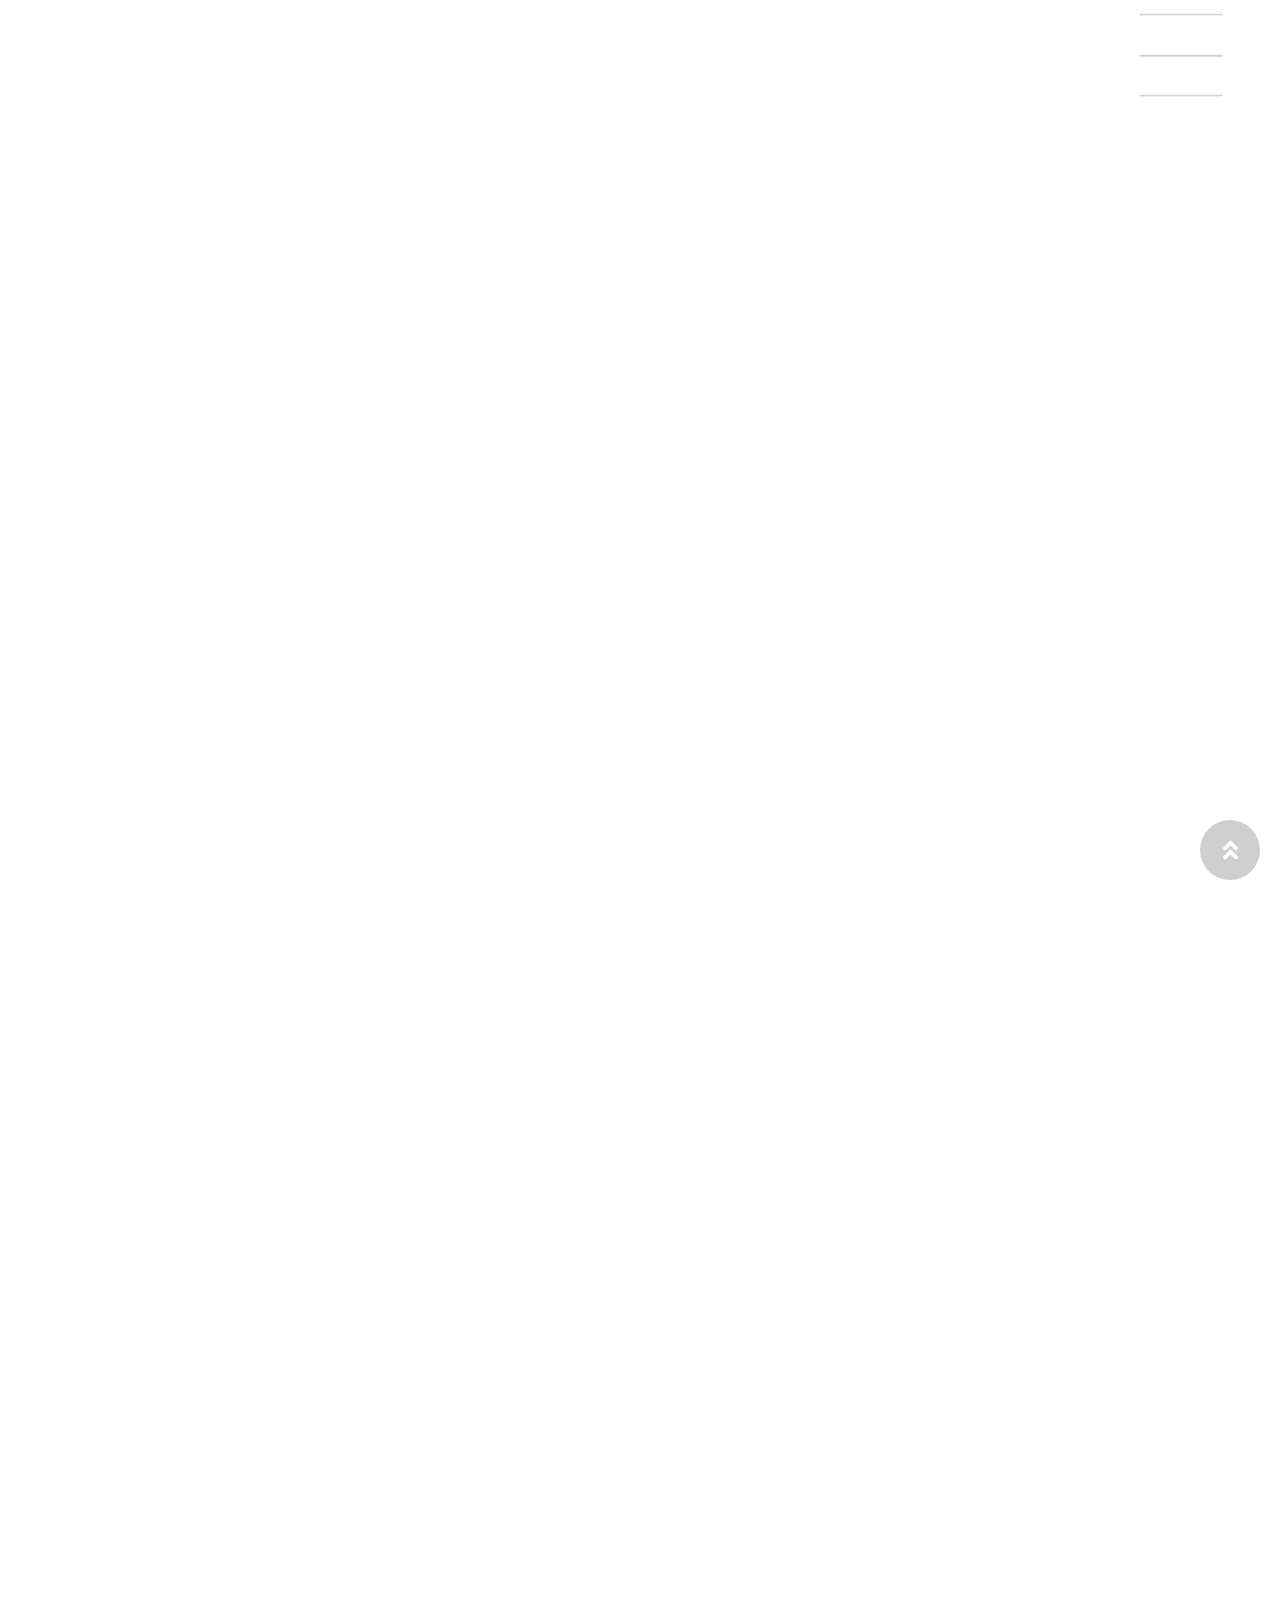
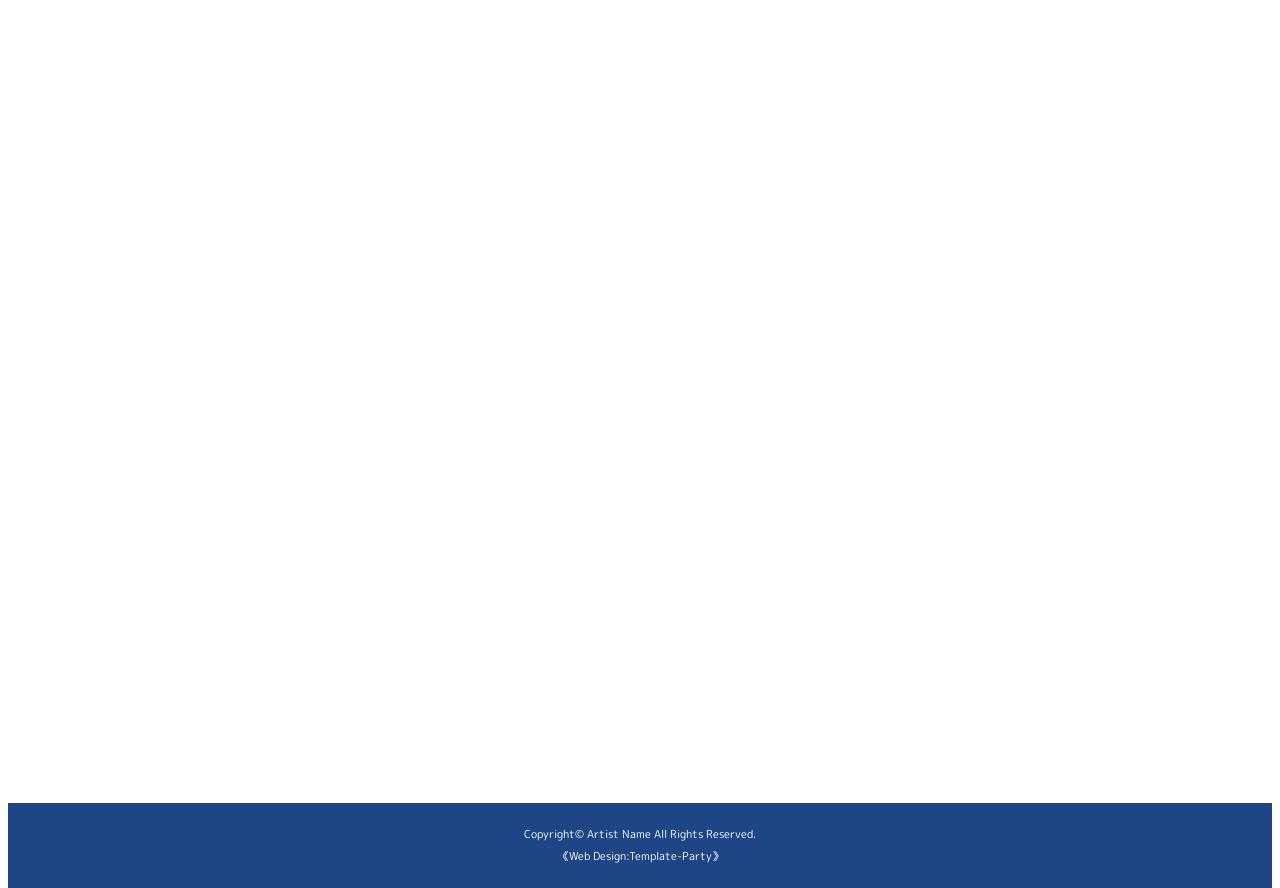
==== index.html @ 0d3dff57 "Add files via upload" ====
<!DOCTYPE html>
<html lang="ja">
<head>
<meta charset="UTF-8">
<title>アーティスト(画家・作家・音楽家など)向け 無料ホームページテンプレート tp_artist1</title>
<meta name="viewport" content="width=device-width, initial-scale=1">
<meta name="description" content="ここにサイト説明を入れます">
<link rel="stylesheet" href="css/style.css">
</head>

<body class="home">

<div id="container">

<header>
<h1 id="logo"><a href="index.html"><img src="images/logo.png" alt=""></a></h1>
<video src="images/movie.mp4" autoplay loop muted playsinline></video>
</header>

<div id="contents">

<main>
<section class="blur">

<h2>Welcome<span>Erina Iesaki's Page</span></h2>

<p>
こんにちは。大阪大学基礎工学部システム科学科知能システム学コースに所属している家﨑恵里奈です。<br>
このページでは、私のプロフィールや趣味、これまで訪れた国について紹介しています。
</p>

</section>

<section class="blur">

<h2>About Me<span>自己紹介</span></h2>

<div class="list-banner">

<a href="profile.html">
<div class="list">
<h4>Profile<span>プロフィール</span></h4>
<figure><img src="images/profile.jpg" alt=""></figure>
</div>
</a>

<a href="travel.html">
<div class="list">
<h4>Travel<span>旅行記録</span></h4>
<figure><img src="images/travel.jpg" alt=""></figure>
</div>
</a>

</div>

</section>

<section class="blur">

<h2>My Interests<span>趣味</span></h2>

<p>
軽音サークルでキーボードを担当しています。<br>
演奏することも聴くことも好きで、音楽は生活の一部です。<br><br>

また旅行も好きで、国内外問わず新しい場所に行くことが楽しみです。
</p>

</section>
</main>

</div>
<!--/#contents-->

<footer>
<small>Copyright&copy; <a href="index.html">Artist Name</a> All Rights Reserved.</small>
<span class="pr"><a href="https://template-party.com/" target="_blank">《Web Design:Template-Party》</a></span>
</footer>

<!--ページの上部へ戻るボタン-->
<div class="pagetop"><a href="#"><i class="fas fa-angle-double-up"></i></a></div>

</div>
<!--/#container-->

<!--開閉ブロック-->
<div id="menubar">

<nav>
<ul>
<li><a href="index.html">ホーム</a></li>
<li><a href="profile.html">プロフィール</a></li>
<li><a href="portfolio.html">作品集</a></li>
<li><a href="contact.html">お問い合わせ</a></li>
<li><a href="link.html">リンク集</a></li>
</ul>
</nav>

<ul class="icon">
<li><a href="#"><i class="fab fa-instagram"></i></a></li>
<li><a href="#"><i class="fab fa-twitter"></i></a></li>
<li><a href="#"><i class="fab fa-line"></i></a></li>
<li><a href="#"><i class="fab fa-youtube"></i></a></li>
</ul>

</div>
<!--/#menubar-->

<!--開閉ボタン（ハンバーガーアイコン）-->
<div id="menubar_hdr">
<span></span><span></span><span></span>
</div>

<!--jQueryの読み込み-->
<script src="https://ajax.googleapis.com/ajax/libs/jquery/3.6.0/jquery.min.js"></script>

<!--パララックス（inview）-->
<script src="https://cdnjs.cloudflare.com/ajax/libs/protonet-jquery.inview/1.1.2/jquery.inview.min.js"></script>
<script src="js/jquery.inview_set.js"></script>

<!--このテンプレート専用のスクリプト-->
<script src="js/main.js"></script>

</body>
</html>
---- css/style.css ----
@charset "utf-8";



/*リセットCSS（sanitize.css）の読み込み
---------------------------------------------------------------------------*/
@import url("https://unpkg.com/sanitize.css");

/*Google Fontsの読み込み
---------------------------------------------------------------------------*/
@import url('https://fonts.googleapis.com/css?family=M+PLUS+Rounded+1c');
@import url('https://fonts.googleapis.com/css2?family=Comfortaa:wght@300&display=swap');

/*Font Awesomeの読み込み
---------------------------------------------------------------------------*/
@import url("https://cdnjs.cloudflare.com/ajax/libs/font-awesome/5.15.4/css/all.min.css");

/*lightbox.cssの読み込み
---------------------------------------------------------------------------*/
@import url(https://cdnjs.cloudflare.com/ajax/libs/lightbox2/2.10.0/css/lightbox.css);

/*slick.cssの読み込み
---------------------------------------------------------------------------*/
@import url("https://cdn.jsdelivr.net/npm/slick-carousel@1.8.1/slick/slick.css");

/*テンプレート専用cssファイルの読み込み
---------------------------------------------------------------------------*/
@import url("animation.css");
@import url("inview.css");



/*テーマカラーの定義（CSS変数）
ここのカラーコードを変更するだけで、テンプレートのテーマカラーが変わります。
---------------------------------------------------------------------------*/
:root {
    --primary-color: #1e4686;
}



/*opa1のキーフレーム設定（汎用的）
---------------------------------------------------------------------------*/
@keyframes opa1 {
	0% {opacity: 0;}
	100% {opacity: 1;}
}



/*全体の設定
---------------------------------------------------------------------------*/
html,body {
	height: 100%;
	font-size: 13px;	/*基準となるフォントサイズ。*/
}

	/*画面幅900px以上の追加指定*/
	@media screen and (min-width:900px) {

	html, body {
		font-size: 16px;	/*基準となるフォントサイズ。*/
	}

	}/*追加指定ここまで*/


body {
	font-family: 'M PLUS Rounded 1c', "ヒラギノ角ゴ Pro W3", "Hiragino Kaku Gothic Pro", "メイリオ", Meiryo, Osaka, "ＭＳ Ｐゴシック", "MS PGothic", sans-serif;	/*フォント種類*/
	-webkit-text-size-adjust: none;
	background: #fff;	/*背景色*/
	color: #777;		/*文字色*/
	line-height: 2;		/*行間*/
}

/*リセット*/
figure {margin: 0;}
dd {margin: 0;}
nav {margin: 0;padding: 0;}

/*table全般の設定*/
table {border-collapse:collapse;}

/*画像全般の設定*/
img {border: none;max-width: 100%;height: auto;vertical-align: middle;}

/*iframeタグ*/
iframe {width: 100%;}

/*他*/
input {font-size: 1rem;}


/*リンクテキスト全般の設定
---------------------------------------------------------------------------*/
a {
	color: #777;	/*文字色*/
	transition: 0.3s;	/*hoverまでにかける時間。0.3秒。*/
}

/*マウスオン時*/
a:hover {
	filter: brightness(1.1);	/*少しだけ明るくする*/
	text-decoration: none;		/*下線を消す*/
}


/*コンテナー（サイト全体を囲むブロック）
---------------------------------------------------------------------------*/
#container {
	height: 100%;
}

/*トップページ以外のコンテナー*/
body:not(.home) #container {
	display: flex;					/*flexボックスを使う指定*/
	flex-direction: column;			/*子要素を縦並びにする*/
	justify-content: space-between;	/*並びかたの種類の指定*/
}


/*コンテンツ（main要素を囲むブロック）
---------------------------------------------------------------------------*/
#contents {
	flex: 1;
	max-width: 1800px;	/*サイトの最大幅。これ以上広がらない。*/
	margin: auto 0;
}


/*ヘッダー
---------------------------------------------------------------------------*/
/*トップページのヘッダー*/
.home header {
	position: relative;overflow: hidden;
	width: 100%;
	height: 100%;
	margin: 0 auto;
}

/*トップページ以外のヘッダー*/
body:not(.home) header {
	background: var(--primary-color);	/*背景色。css冒頭で指定しているテーマカラーを読み込みます*/
	height: 80px;					/*高さ*/
	display: flex;					/*flexボックスを使う指定*/
	justify-content: space-between;	/*並びかたの種類の指定*/
	align-items: center;			/*垂直揃えの指定。天地中央に配置されるように。*/
	padding: 0 5%;					/*上下、左右へのヘッダー内の余白*/
}

/*ロゴ共通*/
#logo img {display: block;}

/*トップページのロゴ*/
.home #logo {
	margin: 0;padding: 0;
	width: 300px;	/*ロゴの幅*/
	position: absolute;z-index: 1;
	top: 50%;							/*天地左右中央に配置する為の指定*/
	left: 50%;							/*天地左右中央に配置する為の指定*/
	transform: translate(-50%, -50%);	/*天地左右中央に配置する為の指定*/
}

/*トップページ以外のロゴ*/
body:not(.home) #logo img {
	height: 50px;	/*ロゴの高さ。ハンバーガーメニューの場所がずれないように、headerの高さと、ロゴの高さを固定しています。*/
}


/*動画
---------------------------------------------------------------------------*/
video {
	display: block;
	margin: 0 auto;
	height: 100%;
}


/*メニューブロック設定
---------------------------------------------------------------------------*/
#menubar a {display: block;text-decoration: none;}
#menubar ul {list-style: none;margin: 0;padding: 0;}
#menubar {display: none;}
#menubar.d-b, #menubar_hdr.d-b {display: block;}
#menubar.d-n, #menubar_hdr.d-n {display: none;}


/*メニューブロック設定
---------------------------------------------------------------------------*/
/*メニューブロック*/
#menubar {
	position: fixed;overflow: auto;z-index: 100;
	left: 0px;top: 0px;
	width: 100%;
	height: 100%;
	padding: 100px 20px 20px;		/*ブロック内の余白。上、左右、下。*/
	background: #fff url(../images/menu_bg.png) no-repeat center bottom / 100%;	/*背景色と、開閉メニューの下部にある装飾用のイラスト*/
	text-align: center;				/*内容をセンタリング*/
	animation: opa1 0.2s both;		/*冒頭にあるopa1を実行する。0.2sは0.2秒の事。*/
}
#menubar nav {
	margin: 0 auto;
	max-width: 500px;	/*最大幅*/
}

/*メニュー１個あたりの設定*/
#menubar nav a {
	padding: 1rem;		/*メニュー内の余白*/
	margin: 1rem;		/*メニューの外側の余白*/
	background: var(--primary-color);	/*背景色。css冒頭で指定しているテーマカラーを読み込みます*/
	color: #fff;		/*文字色*/
	border-radius: 50px;	/*角を丸くする指定*/
}


/*メニューブロックのicon類
---------------------------------------------------------------------------*/
/*アイコンブロック全体*/
#menubar .icon {
	display: flex;				/*flexボックスを使う指定*/
	justify-content: center;	/*水平揃えの指定。左右中央に配置されるように。*/
	align-items: center;		/*垂直揃えの指定。天地中央に配置されるように。*/
	font-size: 1.5rem;			/*文字サイズ。アイコンのサイズになります。1.5倍。*/
}

/*アイコン１個あたり*/
#menubar .icon li {
	margin: 0.7rem;		/*アイコン同士に空けるスペース*/
}


/*３本バー（ハンバーガー）アイコン設定
---------------------------------------------------------------------------*/
/*３本バーを囲むブロック*/
#menubar_hdr {
	position: fixed;z-index: 101;
	cursor: pointer;
	right: 5%;				/*右からの配置場所指定*/
	top: 14px;				/*上からの配置場所指定*/
	padding: 16px 14px;		/*上下、左右への余白*/
	width: 46px;			/*幅（３本バーが出ている場合の幅になります）*/
	height: 46px;			/*高さ*/
	display: flex;					/*flexボックスを使う指定*/
	flex-direction: column;			/*子要素（３本バー）を縦並びにする*/
	justify-content: space-between;	/*並びかたの種類の指定*/
	transform: scale(1.8);			/*元々のサイズの1.8倍に*/
}

/*バー１本あたりの設定*/
#menubar_hdr span {
	display: block;
	transition: 0.3s;	/*アニメーションにかける時間。0.3秒。*/
	border-top: 1px solid #fff;	/*線の幅、線種、色*/
	box-shadow: 1px 1px rgba(0,0,0,0.2);	/*ボックスの影。右へ、下へ、色。0,0,0は黒のことで0.2は色が20%出た状態。*/
}

/*×印が出ている状態の設定。※１本目および２本目のバーの共通設定。*/
#menubar_hdr.ham span:nth-of-type(1),
#menubar_hdr.ham span:nth-of-type(3) {
	transform-origin: center center;	/*変形の起点。センターに。*/
	width: 20px;						/*バーの幅*/
	border-top: 1px solid #333;			/*線の幅、線種、色*/
}

/*×印が出ている状態の設定。※１本目のバー。*/
#menubar_hdr.ham span:nth-of-type(1){
	transform: rotate(45deg) translate(3.8px, 5px);	/*回転45°と、X軸Y軸への移動距離の指定*/
}

/*×印が出ている状態の設定。※３本目のバー。*/
#menubar_hdr.ham span:nth-of-type(3){
	transform: rotate(-45deg) translate(3.8px, -5px);	/*回転-45°と、X軸Y軸への移動距離の指定*/
}

/*×印が出ている状態の設定。※２本目のバー。*/
#menubar_hdr.ham span:nth-of-type(2){
	display: none;	/*２本目は使わないので非表示にする*/
}


/*メインブロック
---------------------------------------------------------------------------*/
main {
	padding: 5%;	/*メインブロック内の余白*/
}

/*ブロック内のh2*/
main h2 {
	color: var(--primary-color);		/*css冒頭で指定しているテーマカラーを読み込みます*/
	font-family: 'Comfortaa', 'M PLUS Rounded 1c', cursive;	/*冒頭で読み込んでいるGoogleFontsを使う指定*/
	font-weight: normal;				/*hタグのデフォルトの太字を標準に*/
	font-size: 4rem;					/*文字サイズ。4倍に。*/
	letter-spacing: 0.1em;				/*文字間隔を少し広くとる指定*/
	border-bottom: 1px solid #e5e5e5;	/*下線の幅、線種、色*/
	padding: 0 0 1rem;				/*h2内の余白。上、左右、下への順番。*/
}

/*ブロック内のh2内のspan*/
main h2 span {
	display: block;
	font-size: 0.2em;	/*文字サイズ。上のh2のサイズの20%。*/
	margin-top: -1em;	/*少し上に移動させる*/
	color: #333;		/*文字色*/
}

/*ブロック内のh3*/
main h3 {
	font-size: 1.3rem;		/*文字サイズ。1.3倍。*/
	border-bottom: 1px solid #e5e5e5;	/*下線の幅、線種、色*/
}

	/*画面幅500px以上の追加指定*/
	@media screen and (min-width:500px) {
	
	/*ブロック内のh2*/
	main h2 {
		padding: 0 2rem 1rem;	/*h2内の余白。上、左右、下への順番。*/
	}
	
	/*ブロック内のh3*/
	main h3 {
		padding-left: 2rem;		/*左にとる余白*/
		padding-right: 2rem;	/*右にとる余白*/
	}
	
	/*ブロック内のp*/
	main p {
		margin-left: 2rem;	/*左に空けるスペース*/
		margin-right: 2rem;	/*右に空けるスペース*/
	}

	}/*追加指定ここまで*/


/*「お知らせ」ブロック
---------------------------------------------------------------------------*/
/*お知らせブロック*/
.new {
	margin: 0;
	background: rgba(0,0,0,0.02);	/*背景色。0,0,0は黒のことで0.02は色が2%出た状態。*/
	border-radius: 10px;			/*角を丸くする指定*/
	overflow: hidden;
}

/*日付(dt)設定*/
.new dt {
	padding: 1rem 1rem 0;	/*dt内の余白。上、左右、下へ。*/
}

/*記事(dd)設定*/
.new dd {
	padding: 1rem;					/*dd内の余白*/
	display: flex;					/*flexボックスを使う指定*/
	justify-content: space-between;	/*並びかたの種類の指定*/
	align-items: center;			/*垂直揃えの指定。天地中央に配置されるように。*/
}

/*日付の横のマーク（共通設定）*/
.new dt span {
	display: none;	/*小さな端末では非表示にしておく。*/
}

/*奇数行目を背景色を少し濃くする*/
.new dt:nth-of-type(odd),
.new dd:nth-of-type(odd) {
	background: rgba(0,0,0,0.03);
}

/*一番右側の「＞」のアイコン（アイコン自体はhtml側にiタグのFontAwesomeで読み込んでいます）*/
.new dd i {
	font-size: 0.8rem;	/*文字サイズを80%に*/
	margin-left: 2rem;	/*右側に空けるスペース。２文字分。*/
	background: #ccc;	/*背景色*/
	color: #fff;		/*文字色。アイコンの色です。*/
	width: 2rem;		/*幅*/
	line-height: 2rem;	/*高さ*/
	text-align: center;	/*内容をセンタリング*/
	border-radius: 50%;	/*円形にする*/
}

	/*画面幅500px以上の追加指定*/
	@media screen and (min-width:500px) {

	/*お知らせブロック*/
	.new {
		display: flex;		/*flexボックスを使う指定*/
		flex-wrap: wrap;	/*折り返す指定*/
	}
	
	/*日付(dt)設定*/
	.new dt {
		width: 16rem;	/*幅。16文字分。アイコン分も含んだ幅にします。*/
		padding: 2rem 0 2rem 2rem;		/*上、右、下、左への余白*/
		display: flex;	/*flexボックスを使う指定*/
		justify-content: space-between;	/*日付とアイコンをそれぞれ端に寄せる*/
	}
	
	/*記事(dd)設定*/
	.new dd {
		padding: 2rem 2rem  2rem 0;		/*上、右、下、左への余白*/
		width: calc(100% - 16rem);		/*「16rem」は上の「.new dt」のwidthの値です。*/
	}
	
	/*日付の横のマーク（共通設定）*/
	.new dt span {
		display: inline-block;	/*表示させる*/
		width: 6rem;			/*幅*/
		background: #b7b7b7;	/*背景色*/
		color: #fff;			/*文字色*/
		font-size: 0.8rem;		/*文字サイズを80%に。*/
		text-align: center;		/*文字をセンタリング*/
		margin-right: 1rem;		/*アイコンの右側に空けるスペース*/
		align-self: flex-start;	/*高さを間延びさせない指定*/
		line-height: 1.8;		/*行間を少し狭く*/
		position: relative;top: 0.4em;	/*上下の配置バランスの微調整*/
		border-radius: 2px;		/*角を丸くする指定*/
	}

	/*icon-bg1設定。サンプルテンプレートでは「メディア」と書いてあるマーク*/
	.new dt span.icon-bg1 {
		background: var(--primary-color);	/*背景色。css冒頭で指定しているテーマカラーを読み込みます*/
	}

	/*icon-bg1設定。サンプルテンプレートでは「イベント」と書いてあるマーク*/
	.new dt span.icon-bg2 {
		background: #a2caeb;	/*背景色*/
	}

	}/*追加指定ここまで*/


/*フッター設定
---------------------------------------------------------------------------*/
footer small {font-size: 100%;}
footer {
	font-size: 0.7rem;		/*文字サイズ。bodyのfont-sizeの70%です。*/
	background: var(--primary-color);	/*背景色。css冒頭で指定しているテーマカラーを読み込みます*/
	color: #fff;	/*文字色*/
	text-align: center;		/*内容をセンタリング*/
	padding: 20px;			/*ボックス内の余白*/
}

/*リンクテキスト*/
footer a {color: inherit;text-decoration: none;}

/*著作部分*/
footer .pr {display: block;}


/*２列並びのバナー風ブロック
---------------------------------------------------------------------------*/
/*ボックス１個あたりの設定*/
.list-banner .list {
    display: grid;			/*gridを使う指定*/
    place-items: center;	/*天地左右の中央に中身を配置する*/
    position: relative;		/*h4を重ねる為の指定*/
	border-radius: 0px 100px 0px 100px;	/*角を丸くする指定。左上、右上、右下、左下の順番。この行を削除すれば通常の長方形になります。*/
	overflow: hidden;
	margin-bottom: 2rem;	/*ボックスの下に空けるスペース*/
}

	/*画面幅700px以上の追加指定*/
	@media screen and (min-width:700px) {
	
	/*listブロックを囲む外側のボックス*/
	.list-banner {
		display: grid;	/*gridを使う指定*/
		grid-template-columns: repeat(2, 1fr);	/*2列にする指定。3列にしたければrepeat(3, 1fr)とする。*/
		gap: 2rem;		/*マージン的な指定*/
	}
	
	/*ボックス１個あたりの設定*/
	.list-banner .list {
		margin-bottom: 0;
	}

	}/*追加指定ここまで*/


/*ボックス内のh4*/
.list-banner .list h4 {
	position: absolute;z-index: 1;
	font-weight: normal;
	text-align: center;
	color: #fff;			/*文字色*/
	font-size: 2rem;		/*文字サイズ。２倍。*/
	letter-spacing: 0.1em;	/*文字間隔を少しだけ広くとる*/
}

/*ボックス内のh4内のspan（小さな文字）*/
.list-banner .list h4 span {
	display: block;
	font-size: 0.4em;	/*文字サイズ。親要素の40%。*/
}

/*画像*/
.list-banner .list figure {
	transition: 0.5s;	/*マウスオン時にかける時間。0.5秒。*/
}

/*マウスオン時の画像*/
.list-banner .list:hover figure {
	transform: scale(1.1);	/*1.1倍に拡大*/
}


/*list-square（portfolioのlightboxで使っています）
---------------------------------------------------------------------------*/
/*listブロックを囲む外側のボックス*/
.list-square {
	display: flex;		/*flexボックスを使う指定*/
	flex-wrap: wrap;	/*折り返す指定*/
}

/*ボックス１個あたりの設定*/
.list-square .list {
	position: relative;
	overflow: hidden;
	height: 0;				/*正方形にトリミングする為の指定なので変更しないで下さい*/
	width: 23%;				/*幅*/
	padding-top: 23%;		/*正方形にトリミングする為の指定です。上のwidthの数値と合わせておけばOK。*/
	border-radius: 10px;	/*角を丸くする指定。通常の四角形がよければこの１行削除。*/
	margin: 1%;				/*ボックス同士に空けるスペース*/
	box-shadow: 2px 2px 3px rgba(0,0,0,0.1);	/*ボックスの影。右へ、下へ、ぼかし幅。0,0,0は黒の事で0.1は色が10%出た状態。*/
}

/*以下も画像を正方形にトリミングする為の指定なので変更しない。*/
.list-square .list a {
	display: block;
	position: absolute;
	left: 0px;
	top: 0px;
	width: 100%;
	height: 100%;
}
.list-square .list img {
	width: 100%;
	height: 100%;
	object-fit: cover;
	object-position: center;
	transition: 0.5s;	/*マウスオン時にかける時間。0.5秒。*/
}

/*マウスオン時の画像*/
.list-square .list img:hover {
	transform: scale(1.1);	/*1.1倍に拡大*/
	filter: contrast(1.3);	/*コントラストを1.3倍*/
}


/*PAGE TOP（↑）設定
---------------------------------------------------------------------------*/
.pagetop-show {display: block;}

/*ボタンの設定*/
.pagetop a {
	display: block;text-decoration: none;text-align: center;z-index: 99;
	position: fixed;	/*スクロールに追従しない(固定で表示)為の設定*/
	right: 20px;		/*右からの配置場所指定*/
	bottom: 20px;		/*下からの配置場所指定*/
	color: #fff;		/*文字色*/
	font-size: 1.5rem;	/*文字サイズ*/
	background: rgba(0,0,0,0.2);	/*背景色。0,0,0は黒の事で0.2は色が20%出た状態。*/
	width: 60px;		/*幅*/
	line-height: 60px;	/*高さ*/
	border-radius: 50%;	/*円形にする*/
}


/*テーブル
---------------------------------------------------------------------------*/
/*ta1テーブルブロック設定*/
.ta1 {
	width: 100%;
    border-collapse: separate;
    border-spacing: 1rem;	/*ここと、この下の数字は揃えておきます。要素間の隙間みたいなものです。*/
	margin: -1rem;			/*ここと、この上の数字は揃えておきます。要素間の隙間みたいなものです。*/
}

/*thとtd（左右）共通設定*/
.ta1 th, .ta1 td {
	padding: 0.5rem 1rem;	/*上下、左右へのボックス内の余白。上下に0.5文字分、左右に1文字分。*/
}

/*th（左側）のみの設定*/
.ta1 th {
	width: 20%;			/*幅*/
	background: rgba(0,0,0,0.07);	/*背景色。0,0,0は黒のことで0.07は色が7%出た状態。*/
	border-radius: 4px;	/*角を丸くする指定*/
}


/*その他
---------------------------------------------------------------------------*/
.clearfix::after {content: "";display: block;clear: both;}
.color-check, .color-check a {color: #ff0000 !important;}
.color-theme, .color-theme a {color: var(--primary-color) !important;}
.l {text-align: left !important;}
.c {text-align: center !important;}
.r {text-align: right !important;}
.ws {width: 95%;display: block;}
.wl {width: 95%;display: block;}
.mb0 {margin-bottom: 0px !important;}
.mb30 {margin-bottom: 30px !important;}
.look {display: inline-block;padding: 0.2em 0.5em;background: rgba(0,0,0,0.03);border: 1px solid #ddd; border-radius: 3px;word-break: break-all; margin: 1px;}
.small {font-size: 0.75em;}
.large {font-size: 2em; letter-spacing: 0.1em;}
.pc {display: none;}
.dn {display: none !important;}
.block {display: block !important;}
.fs1 {font-size: 2rem;}

	/*画面幅900px以上の追加指定*/
	@media screen and (min-width:900px) {

	.ws {width: 48%;display: inline;}
	.sh {display: none;}
	.pc {display: block;}

	}/*追加指定ここまで*/
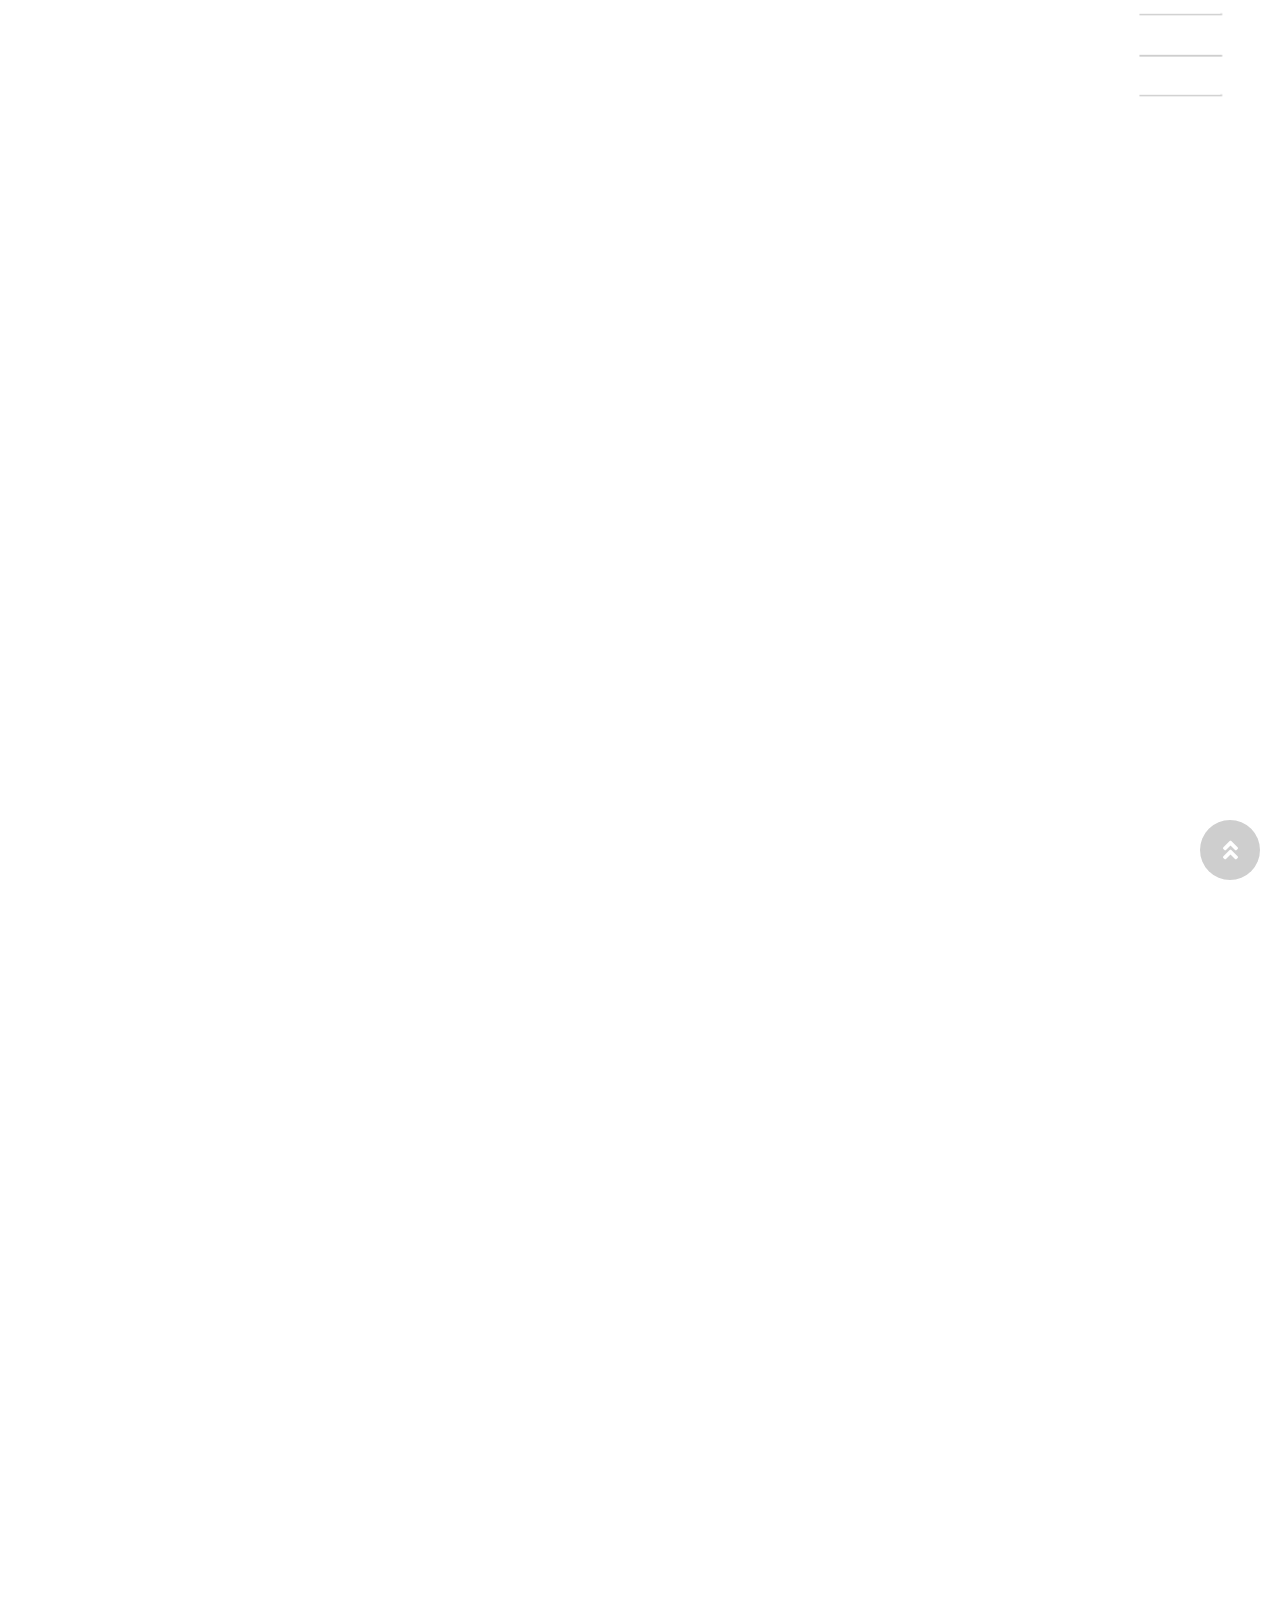
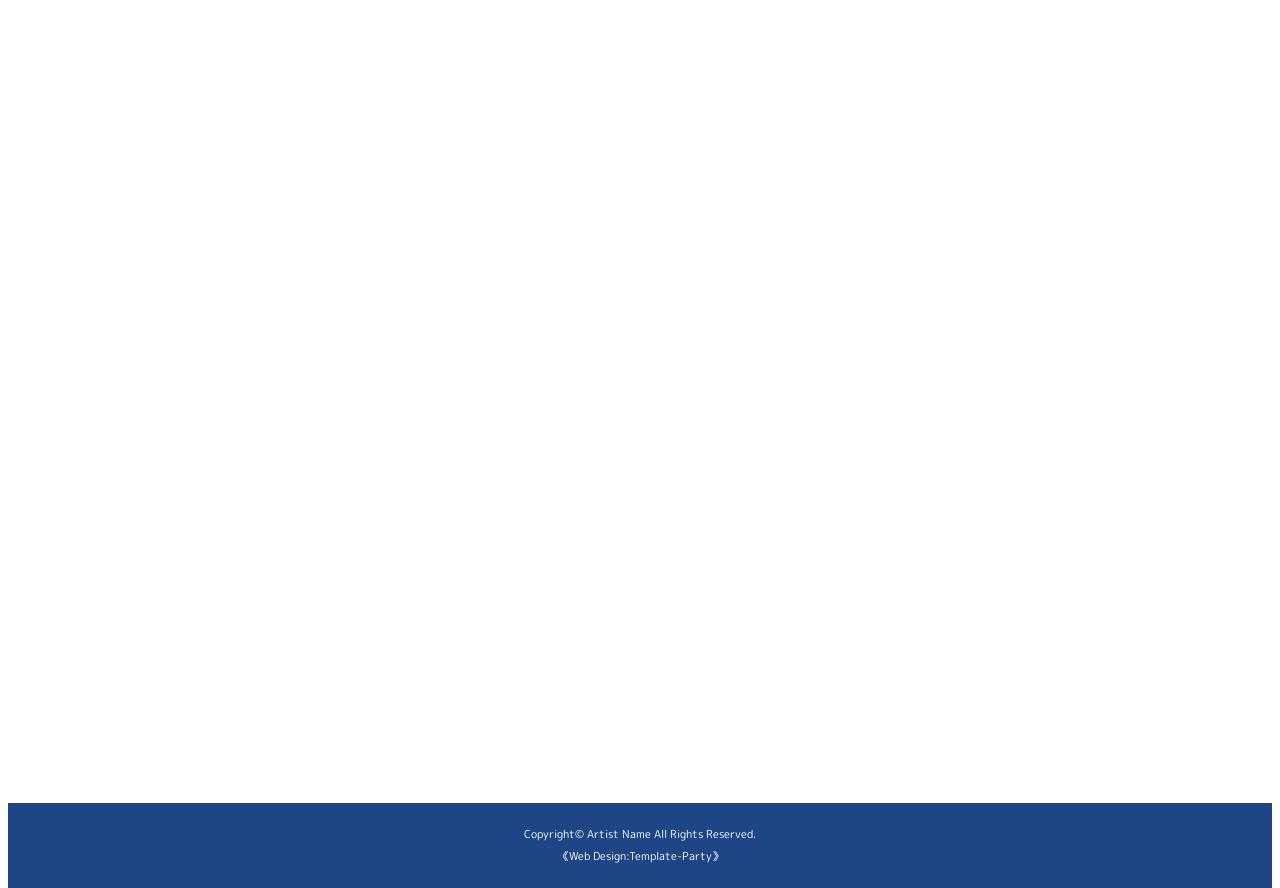
==== commit d17fe463: "Add files via upload" ====
--- a/index.html
+++ b/index.html
@@ -13,7 +13,7 @@
 <div id="container">
 
 <header>
-<h1 id="logo"><a href="index.html"><img src="images/logo.png" alt=""></a></h1>
+<h1 id="logo"><a href="index.html"><img src="images/logo.png" alt="personal page"></a></h1>
 <video src="images/movie.mp4" autoplay loop muted playsinline></video>
 </header>
 
@@ -64,6 +64,7 @@
 演奏することも聴くことも好きで、音楽は生活の一部です。<br><br>
 
 また旅行も好きで、国内外問わず新しい場所に行くことが楽しみです。
+
 </p>
 
 </section>
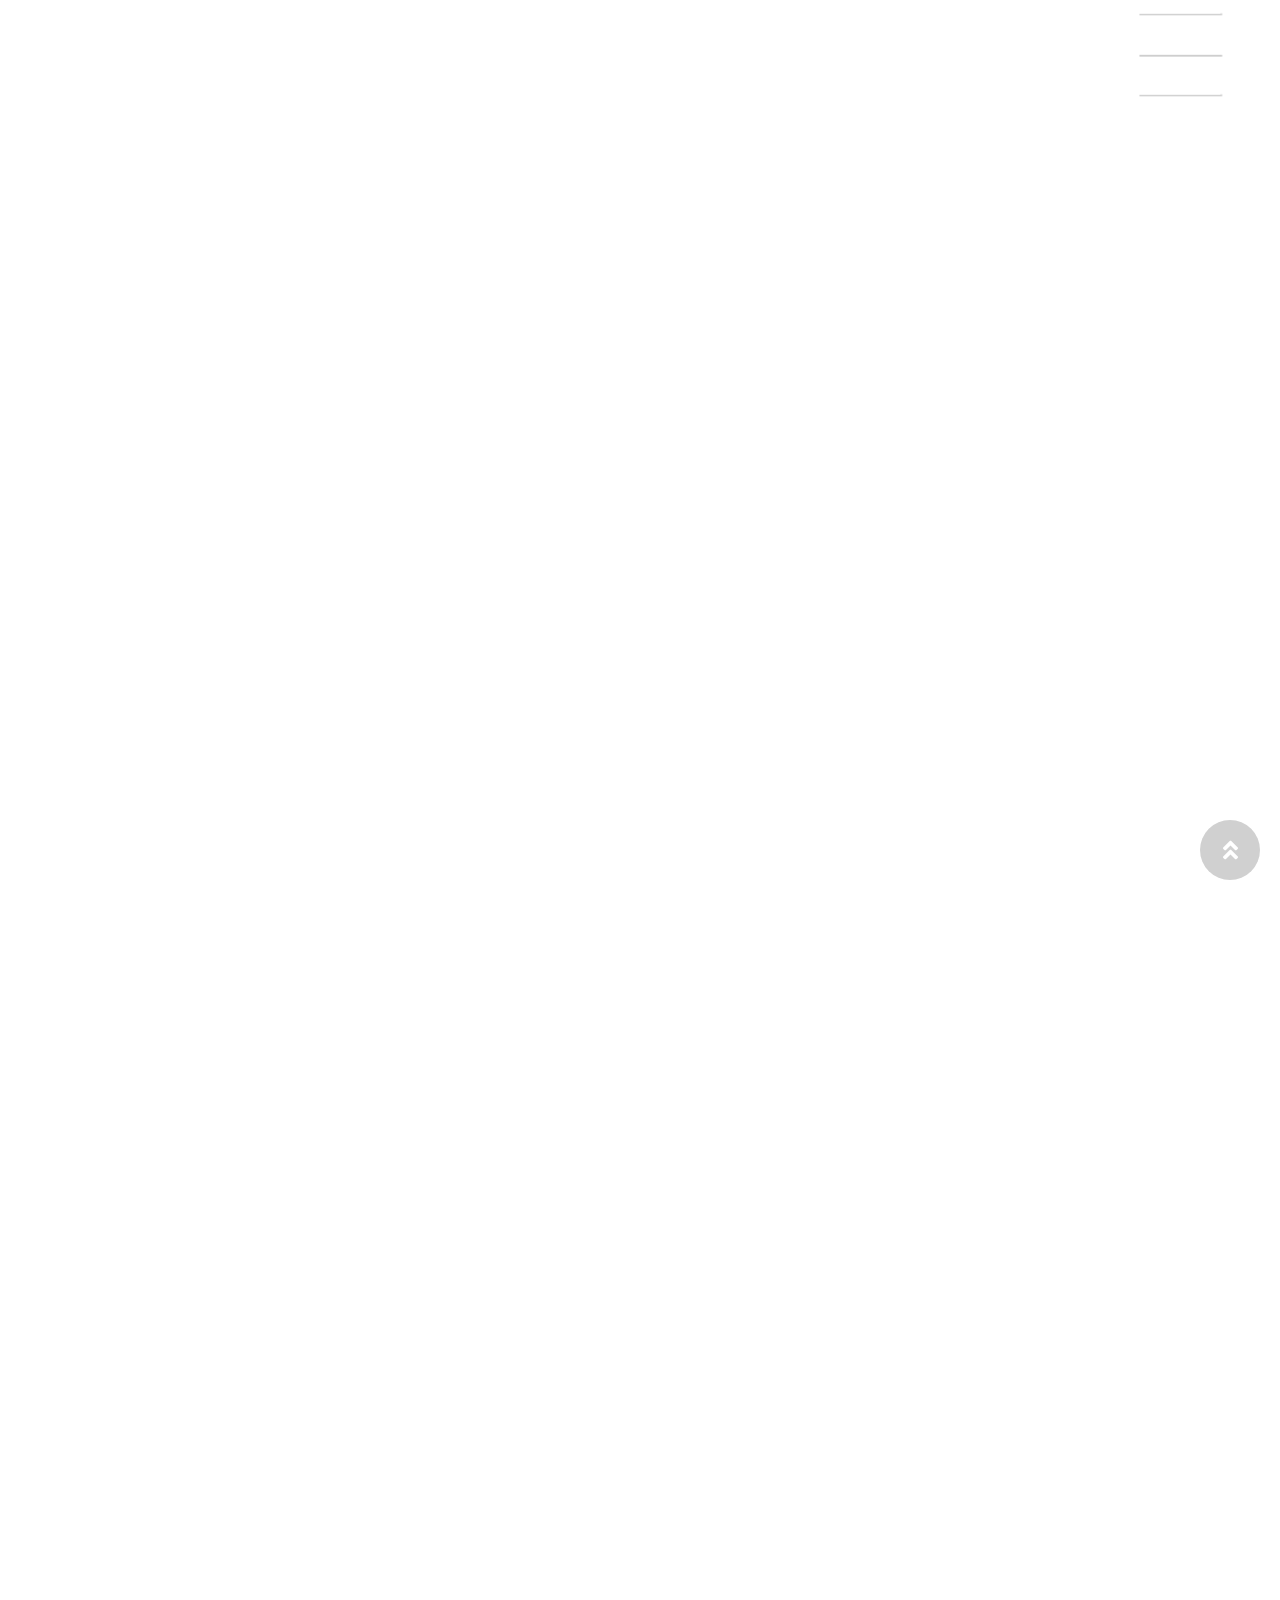
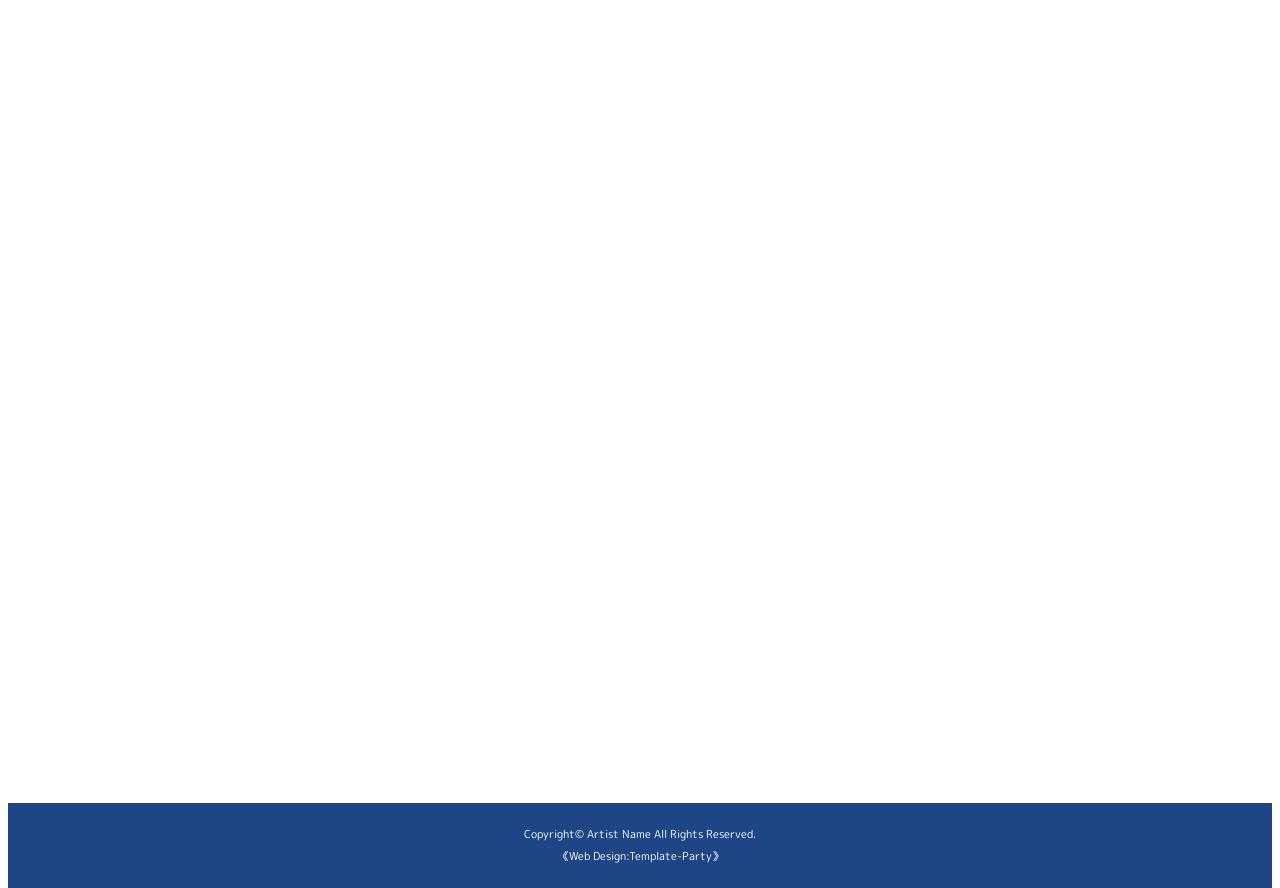
==== commit cf2d01b7: "Add files via upload" ====
--- a/index.html
+++ b/index.html
@@ -13,7 +13,7 @@
 <div id="container">
 
 <header>
-<h1 id="logo"><a href="index.html"><img src="images/logo.png" alt="personal page"></a></h1>
+<h1 id="logo"><a href="index.html"></a></h1>
 <video src="images/movie.mp4" autoplay loop muted playsinline></video>
 </header>
 
